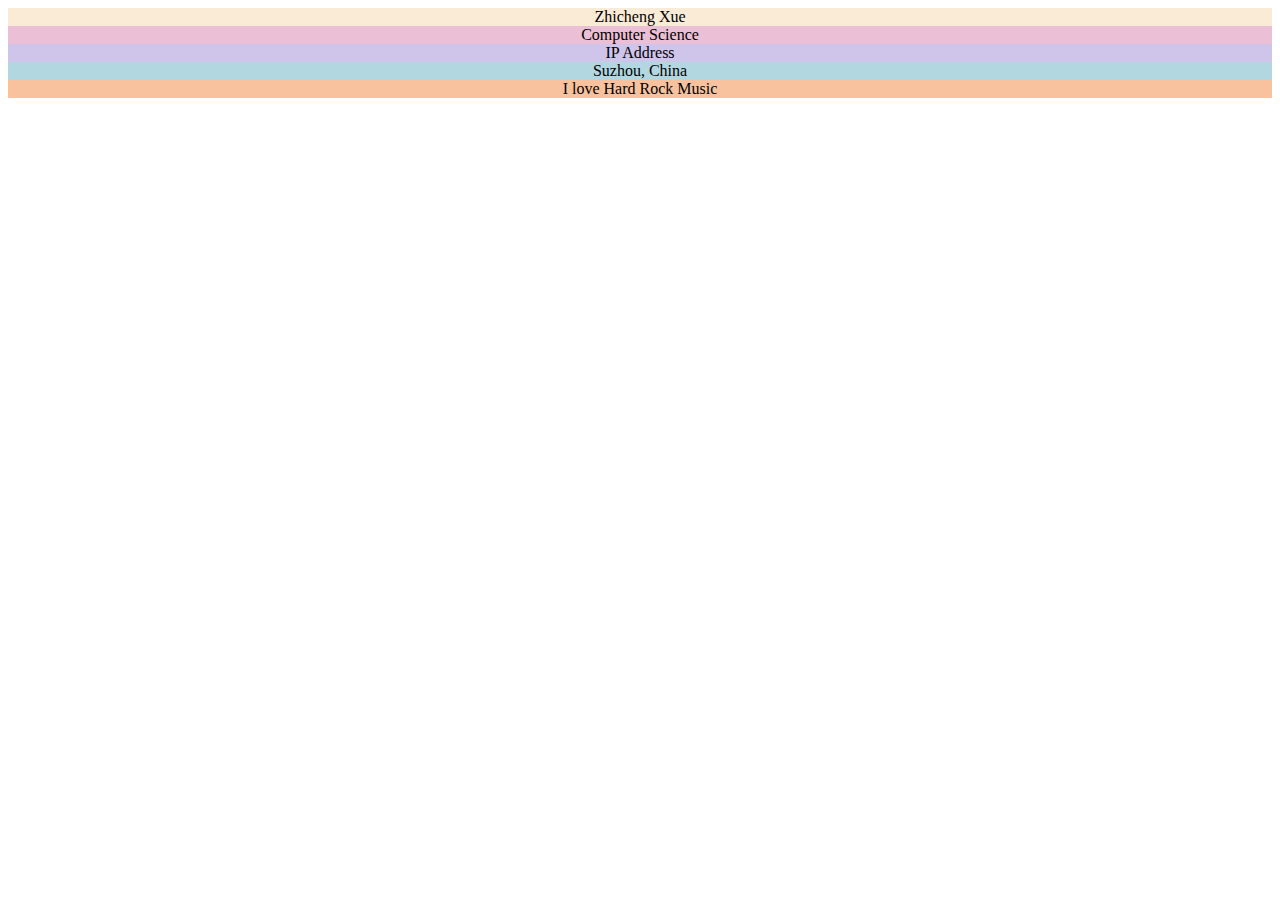
==== week2/index.html @ 5bbb762f "added an image" ====
<!DOCTYPE html>
<html class="no-js">
  <head>
    <meta charset="utf-8" />
    <meta http-equiv="X-UA-Compatible" content="IE=edge" />
    <title>Basic HTML</title>
    <meta name="description" content="" />
    <meta name="viewport" content="width=device-width, initial-scale=1" />
    <link rel="stylesheet" href="" />
  </head>
  <body>
    <div style="text-align: center;">
      <div style="background-color: antiquewhite;">
        Zhicheng Xue
      </div>
      <div style="background-color: rgb(235, 191, 213);">
        Computer Science
      </div>
      <div style="background-color: rgb(207, 196, 233);">
        IP Address
      </div>
      <div style="background-color: rgb(179, 215, 224);">
        Suzhou, China
      </div>
      <div style="background-color: rgb(248, 194, 159);">
        I love Hard Rock Music
      </div>
      <img />
    </div>
    <script src="" async defer></script>
  </body>
</html>
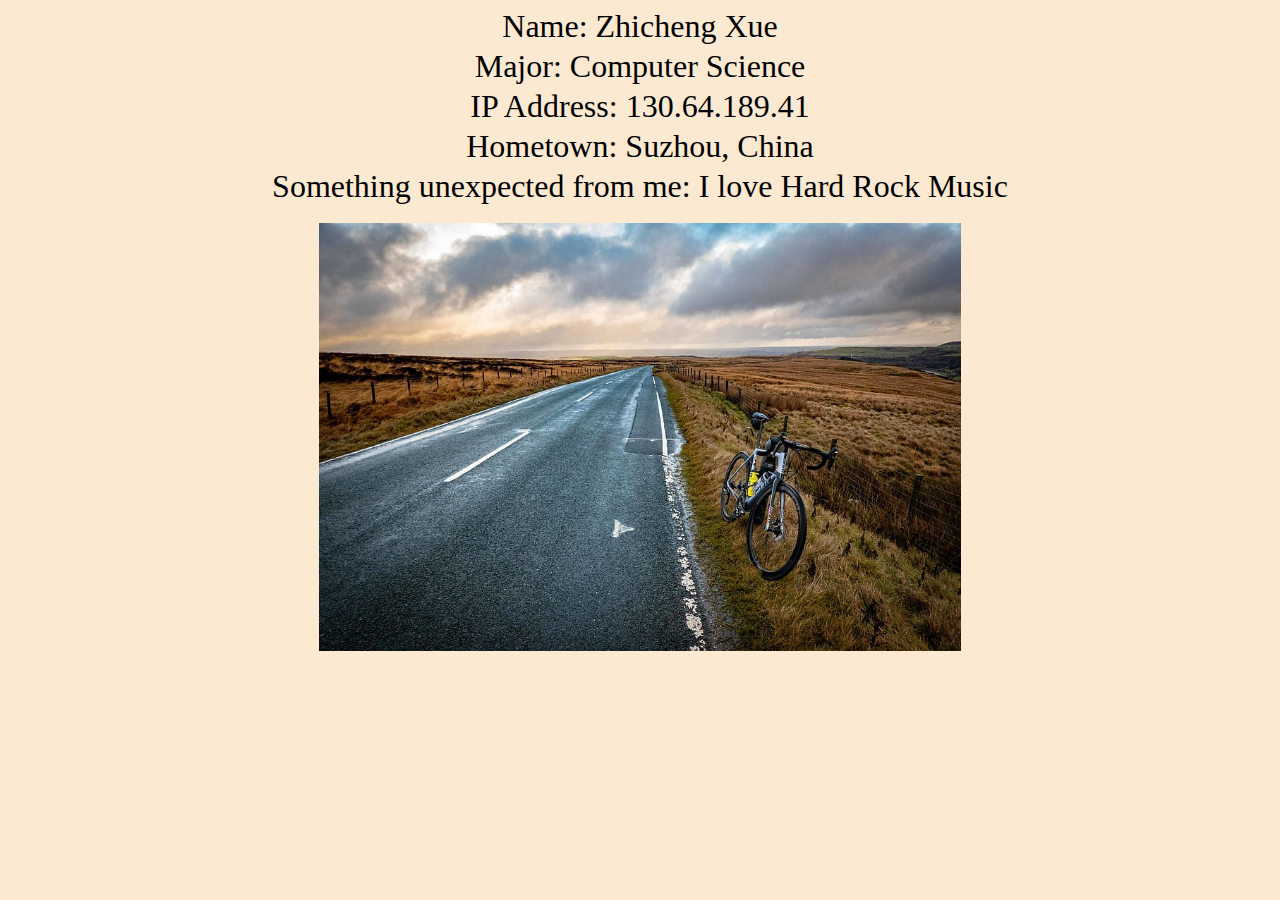
==== commit b2bb9c92: "Some changes to complete the assignment" ====
--- a/week2/index.html
+++ b/week2/index.html
@@ -8,24 +8,26 @@
     <meta name="viewport" content="width=device-width, initial-scale=1" />
     <link rel="stylesheet" href="" />
   </head>
-  <body>
+  <body style="background-color: rgb(252, 233, 209);">
     <div style="text-align: center;">
-      <div style="background-color: antiquewhite;">
-        Zhicheng Xue
+      <div style="height: 40px; font-size: xx-large;">
+        Name: Zhicheng Xue
       </div>
-      <div style="background-color: rgb(235, 191, 213);">
-        Computer Science
+      <div style="height: 40px; font-size: xx-large;">
+        Major: Computer Science
       </div>
-      <div style="background-color: rgb(207, 196, 233);">
-        IP Address
+      <div style="height: 40px; font-size: xx-large;">
+        IP Address: 130.64.189.41
       </div>
-      <div style="background-color: rgb(179, 215, 224);">
-        Suzhou, China
+      <div style="height: 40px; font-size: xx-large;">
+        Hometown: Suzhou, China
       </div>
-      <div style="background-color: rgb(248, 194, 159);">
-        I love Hard Rock Music
+      <div style="height: 40px; font-size: xx-large;">
+        Something unexpected from me: I love Hard Rock Music
       </div>
-      <img />
+      <div style="padding: 15px;">
+        <img width="52%" height="52%" src="roadbike.jpg" />
+      </div>
     </div>
     <script src="" async defer></script>
   </body>
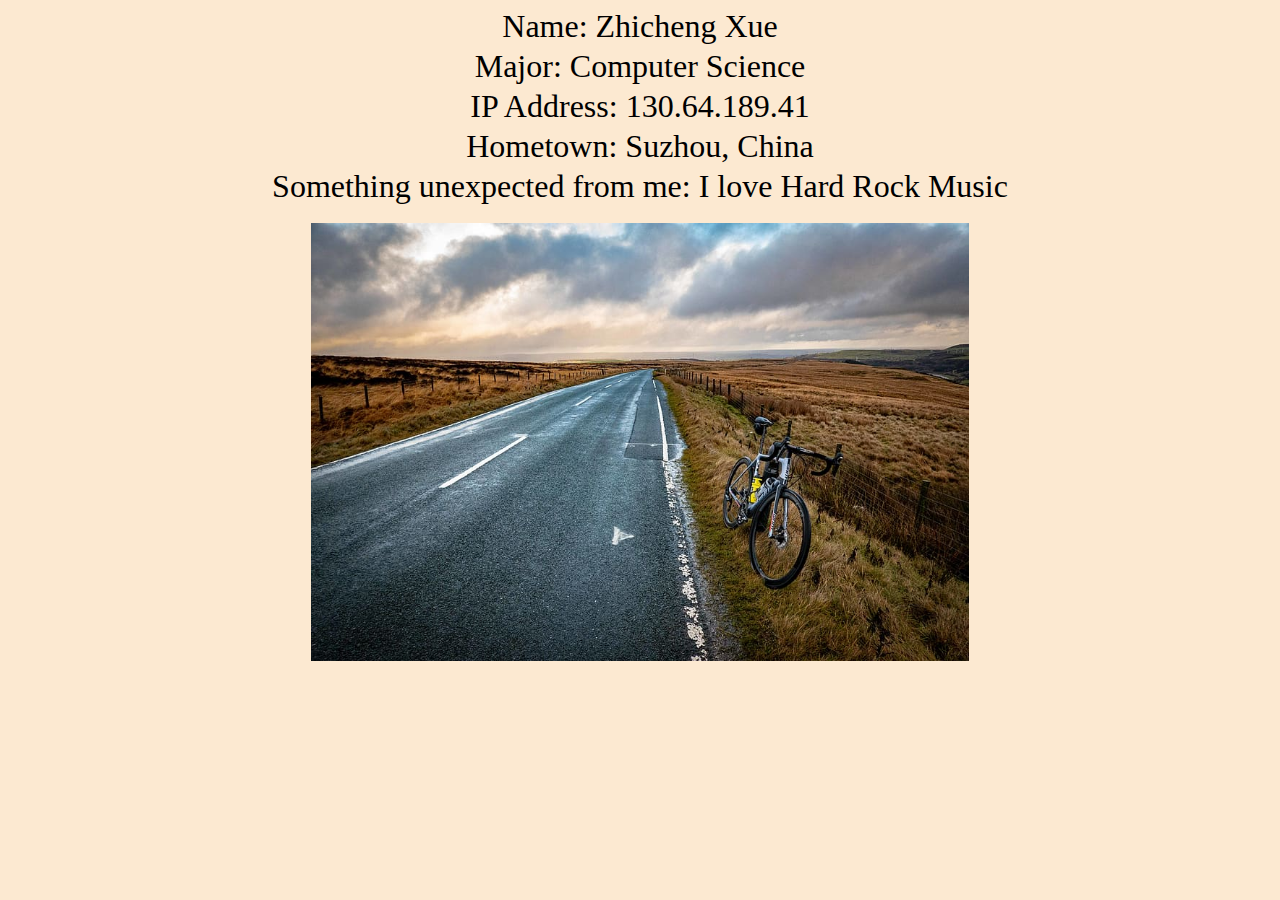
==== commit d612acfb: "fix margin" ====
--- a/week2/index.html
+++ b/week2/index.html
@@ -25,8 +25,8 @@
       <div style="height: 40px; font-size: xx-large;">
         Something unexpected from me: I love Hard Rock Music
       </div>
-      <div style="padding: 15px;">
-        <img width="52%" height="52%" src="roadbike.jpg" />
+      <div style="margin-top: 15px;">
+        <img width="52%" height="52%" src="roadbike.jpg" alt="roadbike" />
       </div>
     </div>
     <script src="" async defer></script>
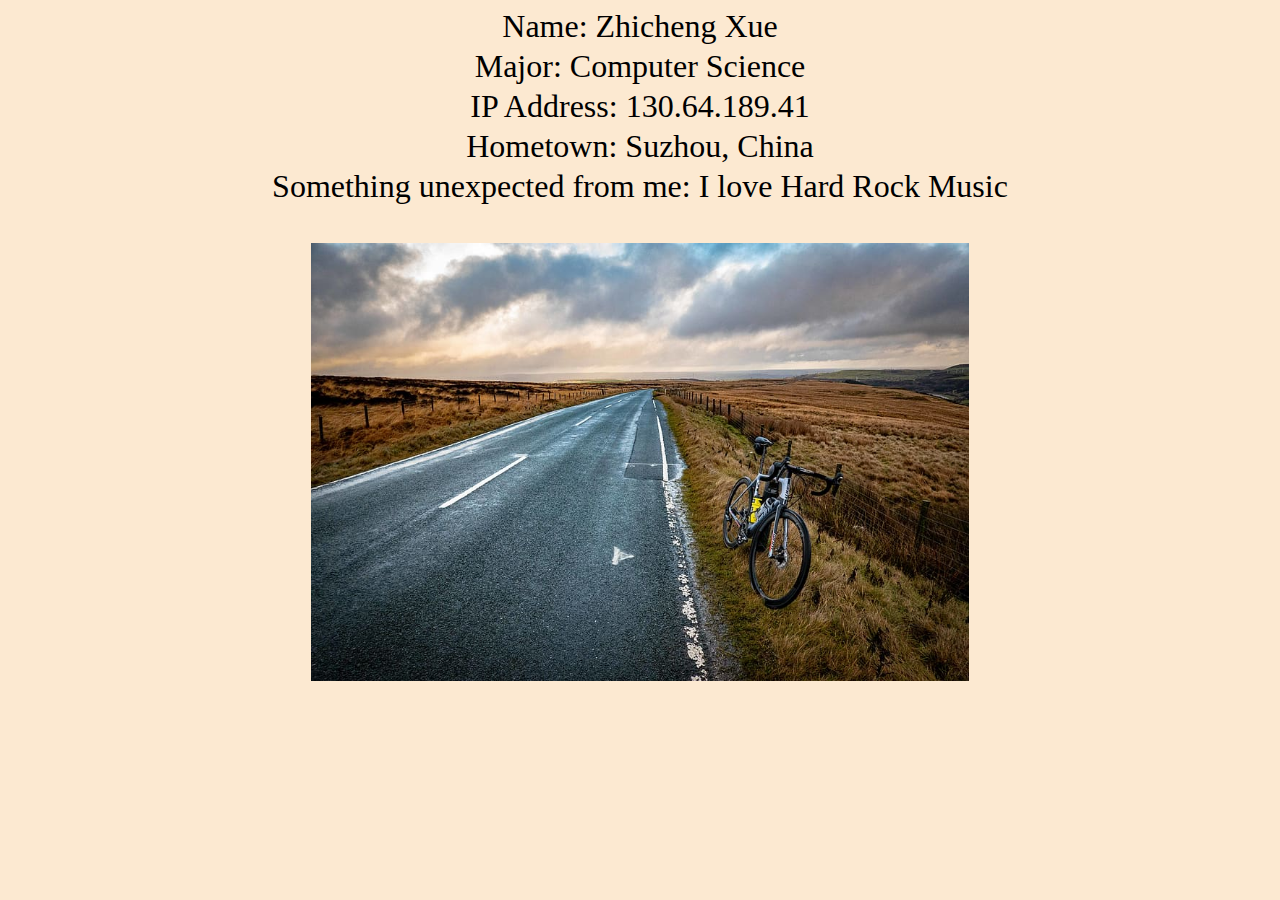
==== commit 2a0acd64: "margin" ====
--- a/week2/index.html
+++ b/week2/index.html
@@ -25,7 +25,7 @@
       <div style="height: 40px; font-size: xx-large;">
         Something unexpected from me: I love Hard Rock Music
       </div>
-      <div style="margin-top: 15px;">
+      <div style="margin-top: 35px;">
         <img width="52%" height="52%" src="roadbike.jpg" alt="roadbike" />
       </div>
     </div>
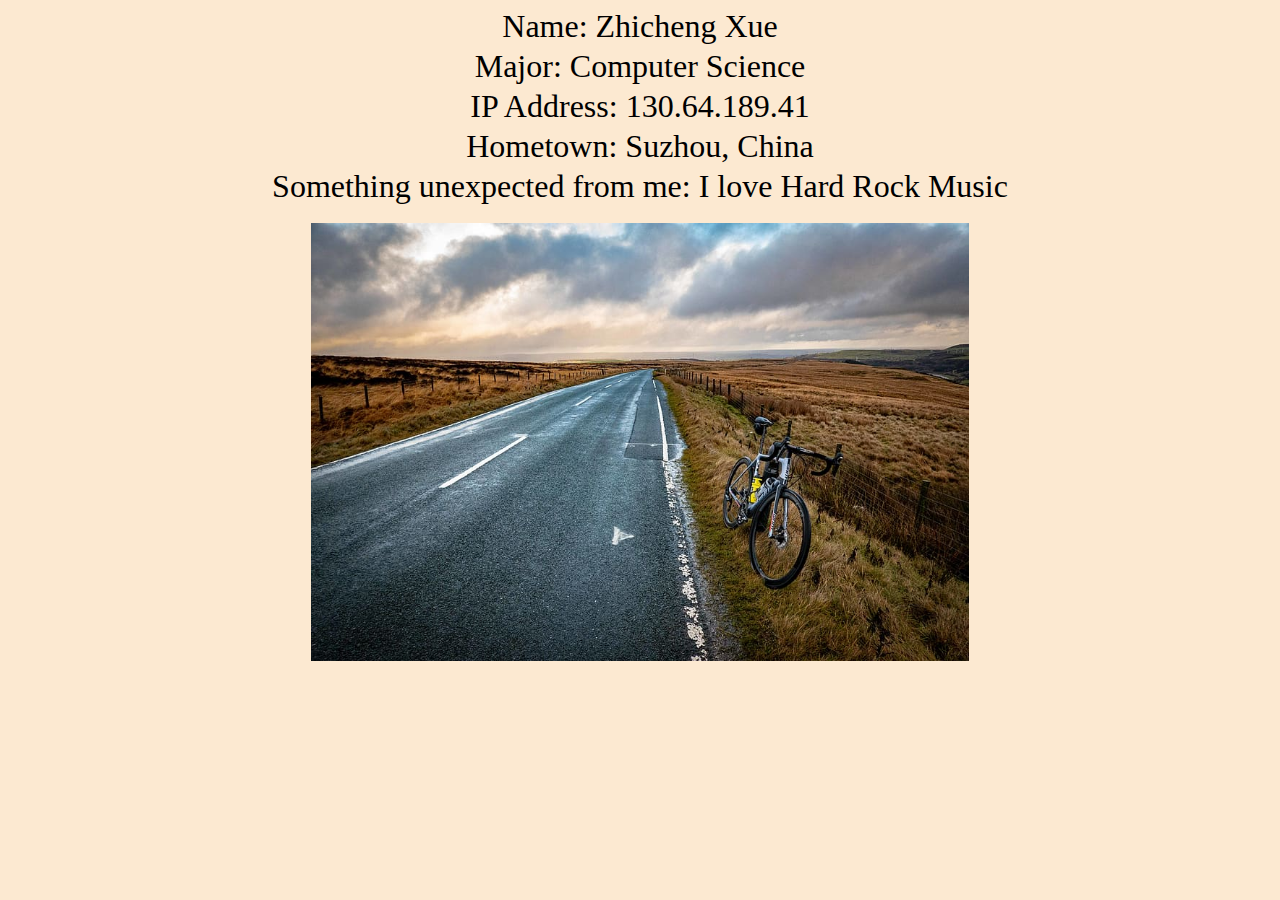
==== commit 13ca1a9c: "margin" ====
--- a/week2/index.html
+++ b/week2/index.html
@@ -25,7 +25,7 @@
       <div style="height: 40px; font-size: xx-large;">
         Something unexpected from me: I love Hard Rock Music
       </div>
-      <div style="margin-top: 35px;">
+      <div style="margin-top: 15px;">
         <img width="52%" height="52%" src="roadbike.jpg" alt="roadbike" />
       </div>
     </div>
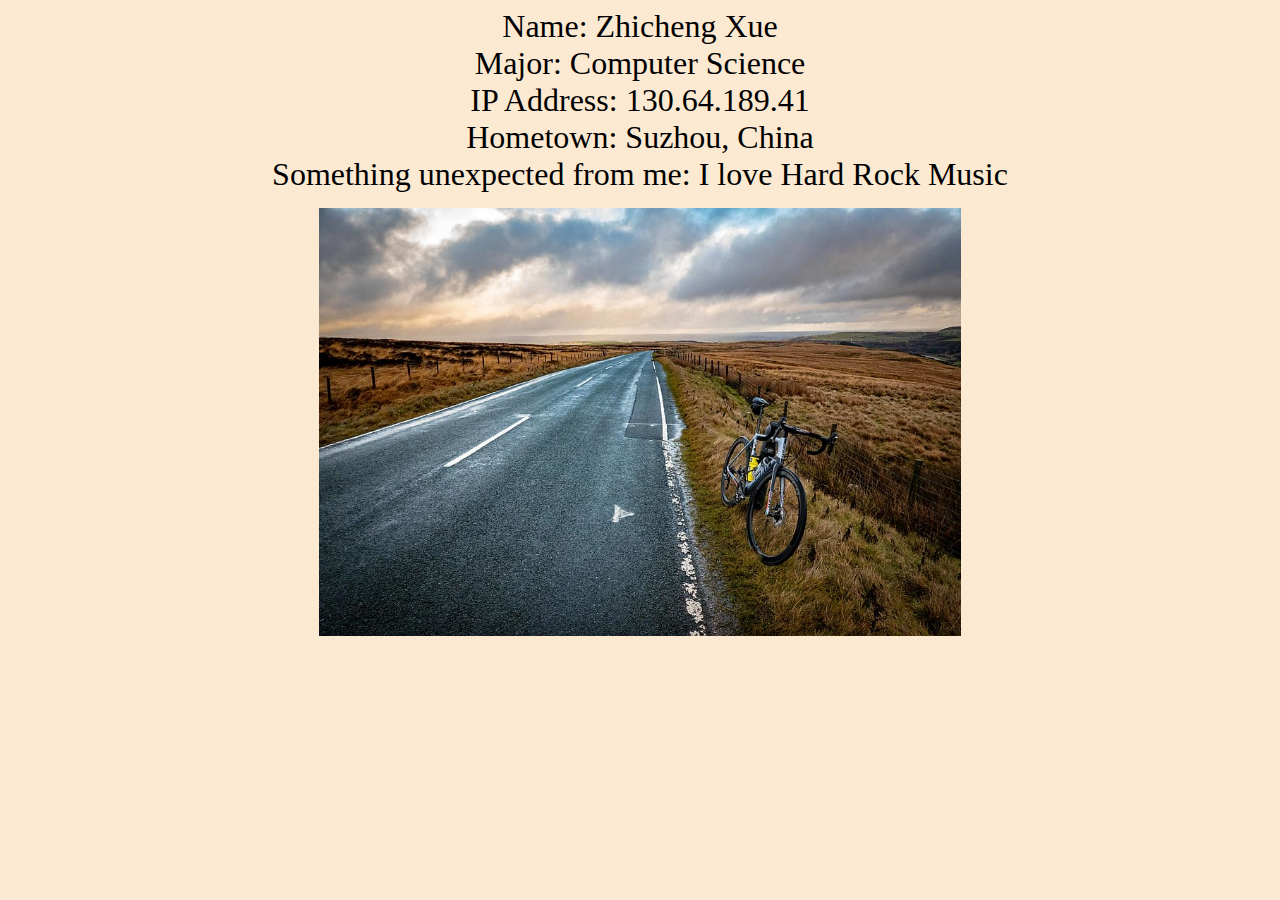
==== commit 662ff42d: "styling" ====
--- a/week2/index.html
+++ b/week2/index.html
@@ -10,22 +10,22 @@
   </head>
   <body style="background-color: rgb(252, 233, 209);">
     <div style="text-align: center;">
-      <div style="height: 40px; font-size: xx-large;">
+      <div style="font-size: xx-large;">
         Name: Zhicheng Xue
       </div>
-      <div style="height: 40px; font-size: xx-large;">
+      <div style="font-size: xx-large;">
         Major: Computer Science
       </div>
-      <div style="height: 40px; font-size: xx-large;">
+      <div style="font-size: xx-large;">
         IP Address: 130.64.189.41
       </div>
-      <div style="height: 40px; font-size: xx-large;">
+      <div style="font-size: xx-large;">
         Hometown: Suzhou, China
       </div>
-      <div style="height: 40px; font-size: xx-large;">
+      <div style="font-size: xx-large;">
         Something unexpected from me: I love Hard Rock Music
       </div>
-      <div style="margin-top: 15px;">
+      <div style="padding: 15px;">
         <img width="52%" height="52%" src="roadbike.jpg" alt="roadbike" />
       </div>
     </div>
